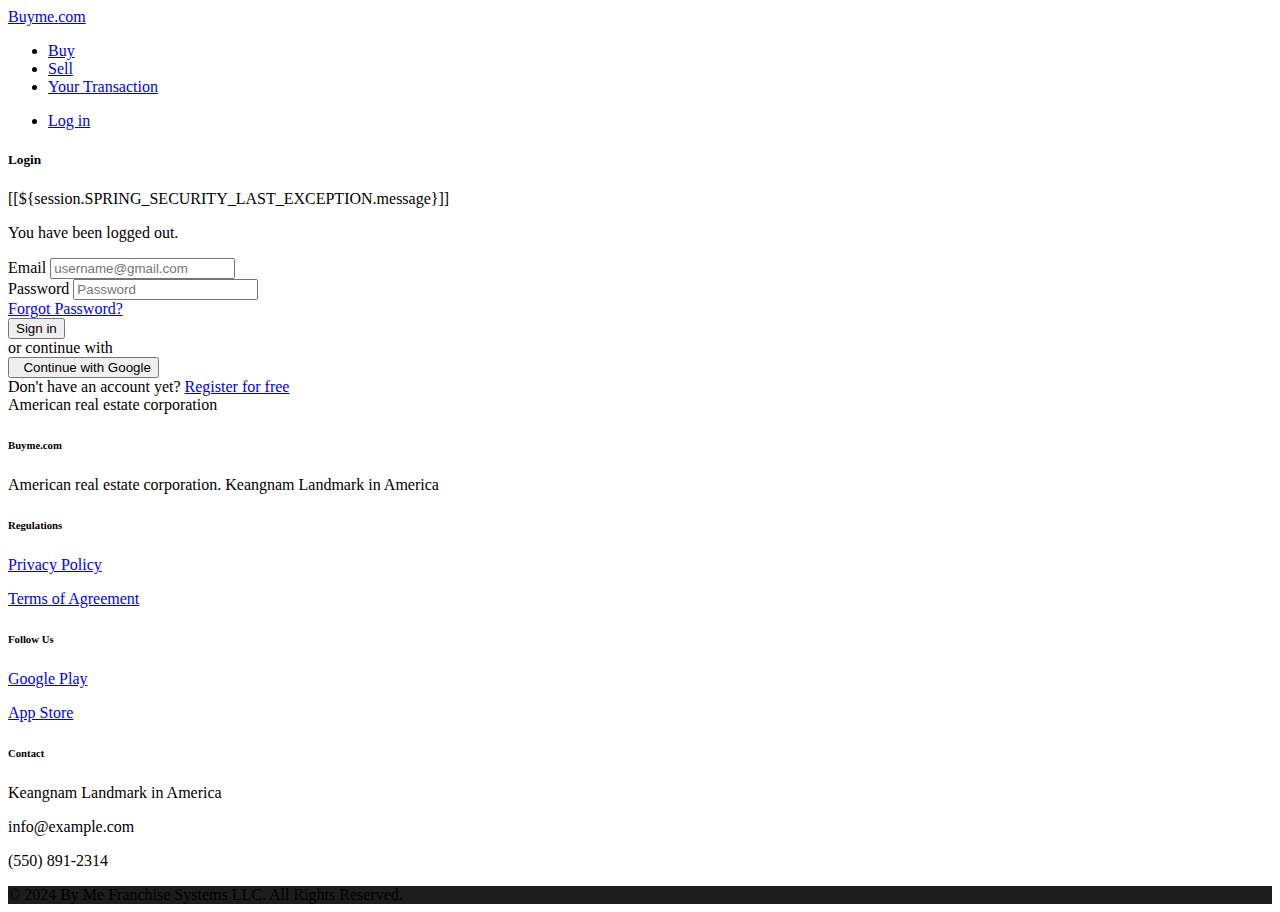
==== src/main/resources/templates/login.html @ 21dd61fa "Login page and user manage page" ====
<!DOCTYPE html>
<html lang="en">
<head>
    <meta charset="UTF-8">
    <title>Buyme.com</title>
  <link rel="stylesheet" type="text/css" th:href="@{/webjars/bootstrap/css/bootstrap.min.css}" />
    <link rel="stylesheet"  th:href="@{/css/styles.css}" />
    <link rel="stylesheet" th:href="@{/fontawesome/all.css}"/>
</head>
<body>

    <nav class="navbar navbar-expand-lg navbar-light bg-light">
        <a class="navbar-brand" href="#">Buyme.<span class="com">com</span></a>
        <div class="collapse navbar-collapse" id="navbarNav">
            <ul class="navbar-nav mx-auto">
                <li class="nav-item">
                    <a class="nav-link" href="#">Buy</a>
                </li>
                <li class="nav-item">
                    <a class="nav-link" href="#">Sell</a>
                </li>
                <li class="nav-item">
                    <a class="nav-link" href="#">Your Transaction</a>
                </li>
            </ul>
            <ul class="navbar-nav ml-auto">
                <li class="nav-item">
                    <a class="btn btn-outline-primary" href="#">Log in</a>
                </li>
            </ul>
        </div>
    </nav>

    <div class="container-fluid background">
        <div class="row justify-content-center align-items-center min-vh-100">
            <div class="col-md-6 col-lg-4">
                <div class="card p-4">
                    <div class="card-body">
                        <h5 class="card-title text-center">Login</h5>
                        <form th:action="@{/login}" method="post">
                            <div th:if="${param.error}">
                                <p class="text-danger">[[${session.SPRING_SECURITY_LAST_EXCEPTION.message}]]</p>
                            </div>
                            <div th:if="${param.logout}">
                                <p class="text-warning">You have been logged out.</p>
                            </div>
                            <div class="form-group">
                                <label for="email">Email</label>
                                <input type="email" name="email" class="form-control" id="email" placeholder="username@gmail.com">
                            </div>
                            <div class="form-group">
                                <label for="password">Password</label>
                                <input type="password" name="password" class="form-control" id="password" placeholder="Password">
                            </div>
                            <div class="form-group">
                                <a href="#" class="float-right">Forgot Password?</a>
                            </div>
                            <button type="submit" class="btn btn-primary btn-block">Sign in</button>
                            <div class="text-center mt-3">or continue with</div>
                            <div class="d-flex justify-content-around mt-2">
                                <button class="btn btn-lg btn-secondary fab fa-google">&nbsp;&nbsp;Continue with Google</button>
                            </div>
                        </form>
                        <div class="text-center mt-3">
                            <span>Don't have an account yet? <a href="#">Register for free</a></span>
                        </div>
                    </div>
                </div>
            </div>
        </div>
    </div>

    <footer class="text-center text-lg-start bg-light text-muted">
        <section class="d-flex justify-content-center justify-content-lg-between p-4 border-bottom">
            <div class="me-5 d-none d-lg-block">
                <span>American real estate corporation</span>
            </div>
            <div>
                <a href="#" class="me-4 text-reset">
                    <i class="fab fa-google"></i>
                </a>
                <a href="#" class="me-4 text-reset">
                    <i class="fab fa-instagram"></i>
                </a>
                <a href="#" class="me-4 text-reset">
                    <i class="fab fa-tiktok"></i>
                </a>
                <a href="#" class="me-4 text-reset">
                    <i class="fab fa-twitter"></i>
                </a>
            </div>
        </section>

        <section class="">
            <div class="container text-center text-md-start mt-5">
                <div class="row mt-3">
                    <div class="col-md-3 col-lg-4 col-xl-3 mx-auto mb-4">
                        <h6 class="text-uppercase fw-bold mb-4">
                            <i class="fas fa-gem me-3"></i>Buyme.<span class="com">com</span>
                        </h6>
                        <p>
                            American real estate corporation.
                            Keangnam Landmark in America
                        </p>
                    </div>
                    <div class="col-md-2 col-lg-2 col-xl-2 mx-auto mb-4">
                        <h6 class="text-uppercase fw-bold mb-4">
                            Regulations
                        </h6>
                        <p>
                            <a href="#" class="text-reset">Privacy Policy</a>
                        </p>
                        <p>
                            <a href="#" class="text-reset">Terms of Agreement</a>
                        </p>
                    </div>
                    <div class="col-md-3 col-lg-2 col-xl-2 mx-auto mb-4">
                        <h6 class="text-uppercase fw-bold mb-4">
                            Follow Us
                        </h6>
                        <p>
                            <a href="#" class="text-reset">Google Play</a>
                        </p>
                        <p>
                            <a href="#" class="text-reset">App Store</a>
                        </p>
                    </div>
                    <div class="col-md-4 col-lg-3 col-xl-3 mx-auto mb-md-0 mb-4">
                        <h6 class="text-uppercase fw-bold mb-4">Contact</h6>
                        <p><i class="fas fa-home me-3"></i> Keangnam Landmark in America</p>
                        <p><i class="fas fa-envelope me-3"></i> info@example.com</p>
                        <p><i class="fas fa-phone me-3"></i> (550) 891-2314</p>
                    </div>
                </div>
            </div>
        </section>

        <div class="text-center text-white p-4" style="background-color: rgba(29, 29, 29, 100%);">
            © 2024 By Me Franchise Systems LLC. All Rights Reserved.
        </div>
    </footer>
</body>
</html>
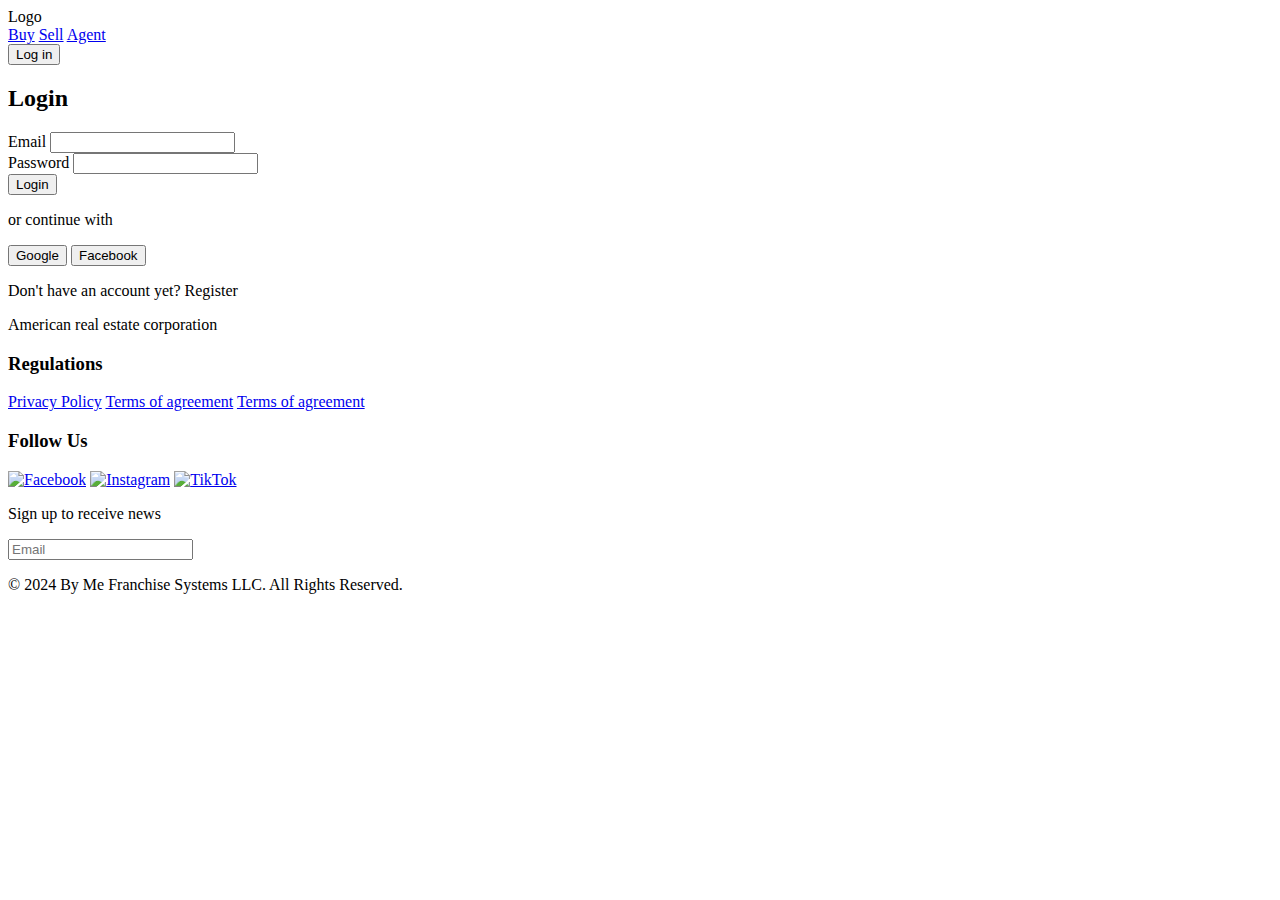
==== commit bf6cdaff: "feat: Added login and registration page UI and optimized code" ====
--- a/src/main/resources/templates/login.html
+++ b/src/main/resources/templates/login.html
@@ -1,143 +1,72 @@
-<!DOCTYPE html>
-<html lang="en">
-<head>
-    <meta charset="UTF-8">
-    <title>Buyme.com</title>
-  <link rel="stylesheet" type="text/css" th:href="@{/webjars/bootstrap/css/bootstrap.min.css}" />
-    <link rel="stylesheet"  th:href="@{/css/styles.css}" />
-    <link rel="stylesheet" th:href="@{/fontawesome/all.css}"/>
-</head>
-<body>
-
-    <nav class="navbar navbar-expand-lg navbar-light bg-light">
-        <a class="navbar-brand" href="#">Buyme.<span class="com">com</span></a>
-        <div class="collapse navbar-collapse" id="navbarNav">
-            <ul class="navbar-nav mx-auto">
-                <li class="nav-item">
-                    <a class="nav-link" href="#">Buy</a>
-                </li>
-                <li class="nav-item">
-                    <a class="nav-link" href="#">Sell</a>
-                </li>
-                <li class="nav-item">
-                    <a class="nav-link" href="#">Your Transaction</a>
-                </li>
-            </ul>
-            <ul class="navbar-nav ml-auto">
-                <li class="nav-item">
-                    <a class="btn btn-outline-primary" href="#">Log in</a>
-                </li>
-            </ul>
-        </div>
-    </nav>
-
-    <div class="container-fluid background">
-        <div class="row justify-content-center align-items-center min-vh-100">
-            <div class="col-md-6 col-lg-4">
-                <div class="card p-4">
-                    <div class="card-body">
-                        <h5 class="card-title text-center">Login</h5>
-                        <form th:action="@{/login}" method="post">
-                            <div th:if="${param.error}">
-                                <p class="text-danger">[[${session.SPRING_SECURITY_LAST_EXCEPTION.message}]]</p>
-                            </div>
-                            <div th:if="${param.logout}">
-                                <p class="text-warning">You have been logged out.</p>
-                            </div>
-                            <div class="form-group">
-                                <label for="email">Email</label>
-                                <input type="email" name="email" class="form-control" id="email" placeholder="username@gmail.com">
-                            </div>
-                            <div class="form-group">
-                                <label for="password">Password</label>
-                                <input type="password" name="password" class="form-control" id="password" placeholder="Password">
-                            </div>
-                            <div class="form-group">
-                                <a href="#" class="float-right">Forgot Password?</a>
-                            </div>
-                            <button type="submit" class="btn btn-primary btn-block">Sign in</button>
-                            <div class="text-center mt-3">or continue with</div>
-                            <div class="d-flex justify-content-around mt-2">
-                                <button class="btn btn-lg btn-secondary fab fa-google">&nbsp;&nbsp;Continue with Google</button>
-                            </div>
-                        </form>
-                        <div class="text-center mt-3">
-                            <span>Don't have an account yet? <a href="#">Register for free</a></span>
-                        </div>
-                    </div>
-                </div>
-            </div>
-        </div>
-    </div>
-
-    <footer class="text-center text-lg-start bg-light text-muted">
-        <section class="d-flex justify-content-center justify-content-lg-between p-4 border-bottom">
-            <div class="me-5 d-none d-lg-block">
-                <span>American real estate corporation</span>
-            </div>
-            <div>
-                <a href="#" class="me-4 text-reset">
-                    <i class="fab fa-google"></i>
-                </a>
-                <a href="#" class="me-4 text-reset">
-                    <i class="fab fa-instagram"></i>
-                </a>
-                <a href="#" class="me-4 text-reset">
-                    <i class="fab fa-tiktok"></i>
-                </a>
-                <a href="#" class="me-4 text-reset">
-                    <i class="fab fa-twitter"></i>
-                </a>
-            </div>
-        </section>
-
-        <section class="">
-            <div class="container text-center text-md-start mt-5">
-                <div class="row mt-3">
-                    <div class="col-md-3 col-lg-4 col-xl-3 mx-auto mb-4">
-                        <h6 class="text-uppercase fw-bold mb-4">
-                            <i class="fas fa-gem me-3"></i>Buyme.<span class="com">com</span>
-                        </h6>
-                        <p>
-                            American real estate corporation.
-                            Keangnam Landmark in America
-                        </p>
-                    </div>
-                    <div class="col-md-2 col-lg-2 col-xl-2 mx-auto mb-4">
-                        <h6 class="text-uppercase fw-bold mb-4">
-                            Regulations
-                        </h6>
-                        <p>
-                            <a href="#" class="text-reset">Privacy Policy</a>
-                        </p>
-                        <p>
-                            <a href="#" class="text-reset">Terms of Agreement</a>
-                        </p>
-                    </div>
-                    <div class="col-md-3 col-lg-2 col-xl-2 mx-auto mb-4">
-                        <h6 class="text-uppercase fw-bold mb-4">
-                            Follow Us
-                        </h6>
-                        <p>
-                            <a href="#" class="text-reset">Google Play</a>
-                        </p>
-                        <p>
-                            <a href="#" class="text-reset">App Store</a>
-                        </p>
-                    </div>
-                    <div class="col-md-4 col-lg-3 col-xl-3 mx-auto mb-md-0 mb-4">
-                        <h6 class="text-uppercase fw-bold mb-4">Contact</h6>
-                        <p><i class="fas fa-home me-3"></i> Keangnam Landmark in America</p>
-                        <p><i class="fas fa-envelope me-3"></i> info@example.com</p>
-                        <p><i class="fas fa-phone me-3"></i> (550) 891-2314</p>
-                    </div>
-                </div>
-            </div>
-        </section>
-
-        <div class="text-center text-white p-4" style="background-color: rgba(29, 29, 29, 100%);">
-            © 2024 By Me Franchise Systems LLC. All Rights Reserved.
-        </div>
-    </footer>
-</body>
-</html>+<!DOCTYPE html>
+<html xmlns:th="http://www.thymeleaf.org" lang="en">
+<head>
+    <title>Register</title>
+    <link rel="stylesheet" th:href="@{/css/style.css}">
+    <meta name="viewport" content="width=device-width, initial-scale=1.0">
+</head>
+<body>
+<div class="container">
+    <div class="navbar">
+        <div class="logo">
+            Logo
+        </div>
+        <div class="menu">
+            <a href="#">Buy</a>
+            <a href="#">Sell</a>
+            <a href="#">Agent</a>
+        </div>
+        <div class="auth-buttons">
+            <button>Log in</button>
+        </div>
+    </div>
+    <div class="form-container">
+        <form th:action="@{/auth/login}" th:object="${loginRequest}" method="post">
+            <h2>Login</h2>
+            <div class="input-group">
+                <label for="email">Email</label>
+                <input type="email" id="email" name="email" required th:field="*{email}">
+            </div>
+            <div class="input-group">
+                <label for="password">Password</label>
+                <input type="password" id="password" name="password" required th:field="*{password}">
+                <div th:if="${error != null}" class="error" th:text="${error}"></div>
+            </div>
+            <button type="submit">Login</button>
+            <p>or continue with</p>
+            <div class="social-buttons">
+                <button type="button" class="google">Google</button>
+                <button type="button" class="facebook">Facebook</button>
+            </div>
+            <p>Don't have an account yet? <a th:href="@{/auth/register}">Register</a></p>
+        </form>
+    </div>
+    <footer>
+        <div class="footer-content">
+            <div class="footer-left">
+                <p>American real estate corporation</p>
+            </div>
+            <div class="footer-center">
+                <h3>Regulations</h3>
+                <a href="#">Privacy Policy</a>
+                <a href="#">Terms of agreement</a>
+                <a href="#">Terms of agreement</a>
+            </div>
+            <div class="footer-right">
+                <h3>Follow Us</h3>
+                <div class="social-icons">
+                    <a href="#"><img src="/images/facebook.png" alt="Facebook"></a>
+                    <a href="#"><img src="/images/instagram.png" alt="Instagram"></a>
+                    <a href="#"><img src="/images/tiktok.png" alt="TikTok"></a>
+                </div>
+                <div class="newsletter">
+                    <p>Sign up to receive news</p>
+                    <input type="email" placeholder="Email">
+                </div>
+            </div>
+        </div>
+        <p>&copy; 2024 By Me Franchise Systems LLC. All Rights Reserved.</p>
+    </footer>
+</div>
+</body>
+</html>
